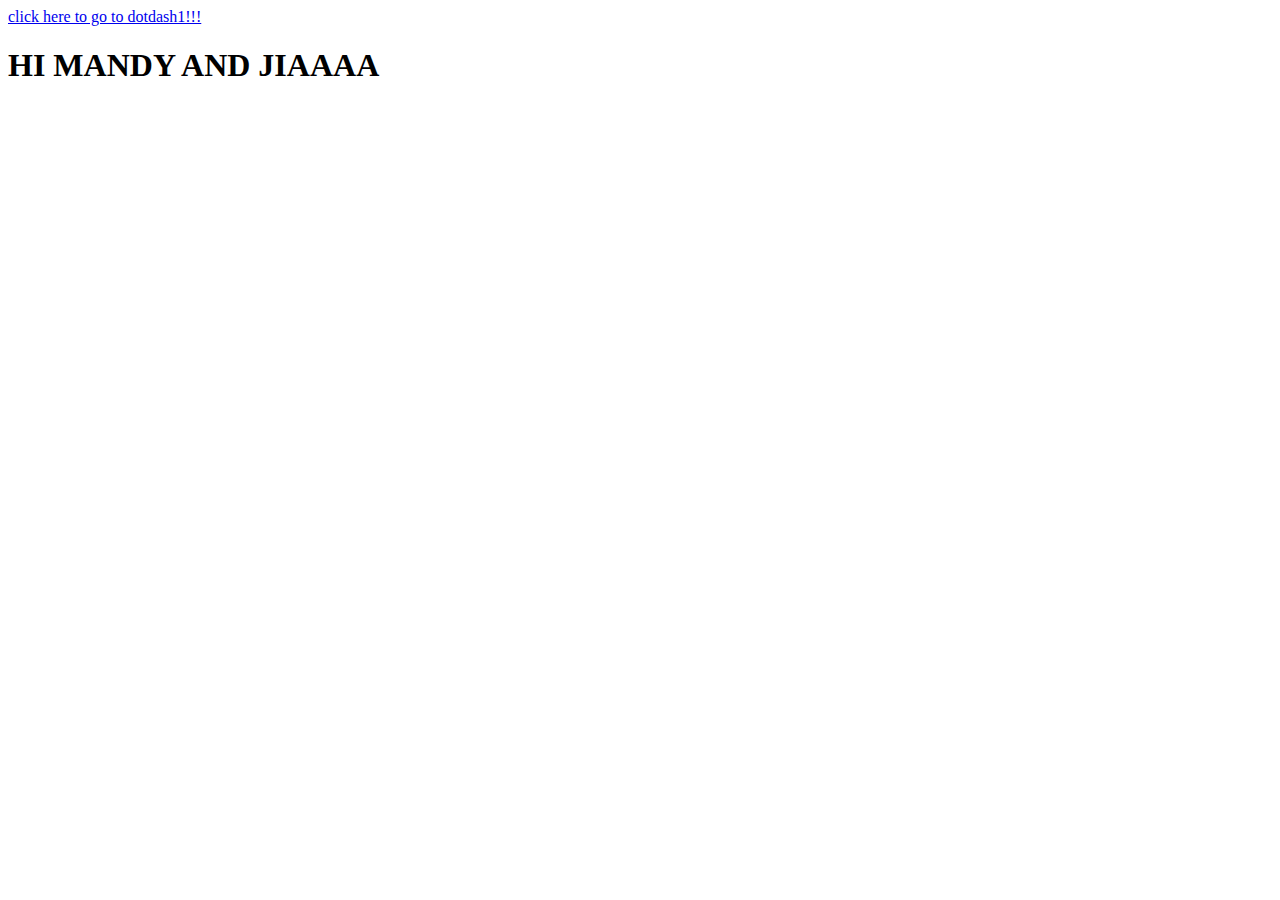
==== index.html @ bfdc8182 "newww" ====
<html lang="en">
<head>
    <meta charset="UTF-8">
    <meta http-equiv="X-UA-Compatible" content="IE=edge">
    <meta name="viewport" content="width=device-width, initial-scale=1.0">
    <title>Document</title>
</head>
<body>

    <a href="dotdash/dotdash1">click here to go to dotdash1!!!</a>
    <h1>HI MANDY AND JIAAAA<h1>

</body>
</html>
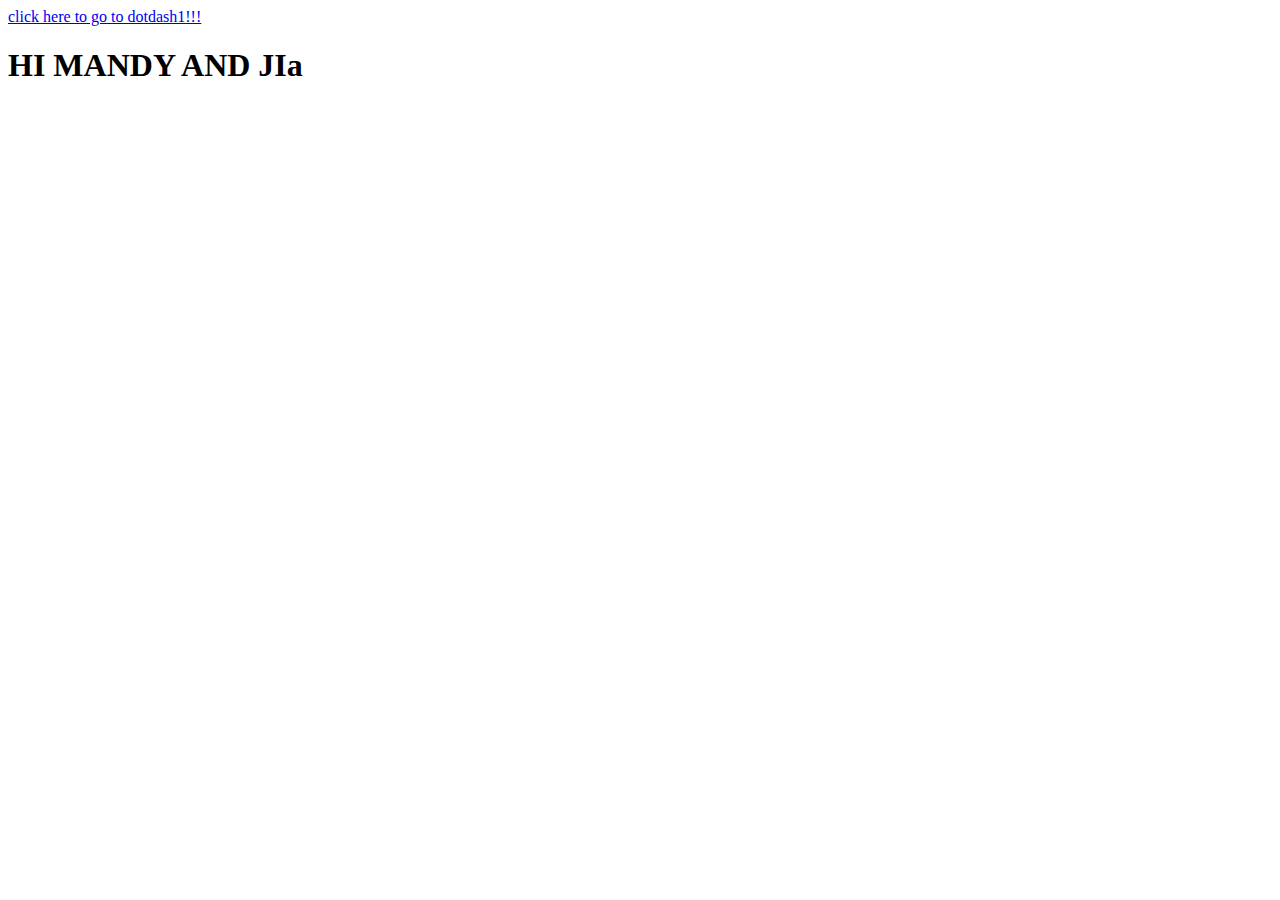
==== commit d5aaee93: "dotdashandstylechanged" ====
--- a/index.html
+++ b/index.html
@@ -7,8 +7,8 @@
 </head>
 <body>
 
-    <a href="dotdash/dotdash1">click here to go to dotdash1!!!</a>
-    <h1>HI MANDY AND JIAAAA<h1>
+    <a href="/dotdash1">click here to go to dotdash1!!!</a>
+    <h1>HI MANDY AND JIa<h1>
 
 </body>
 </html>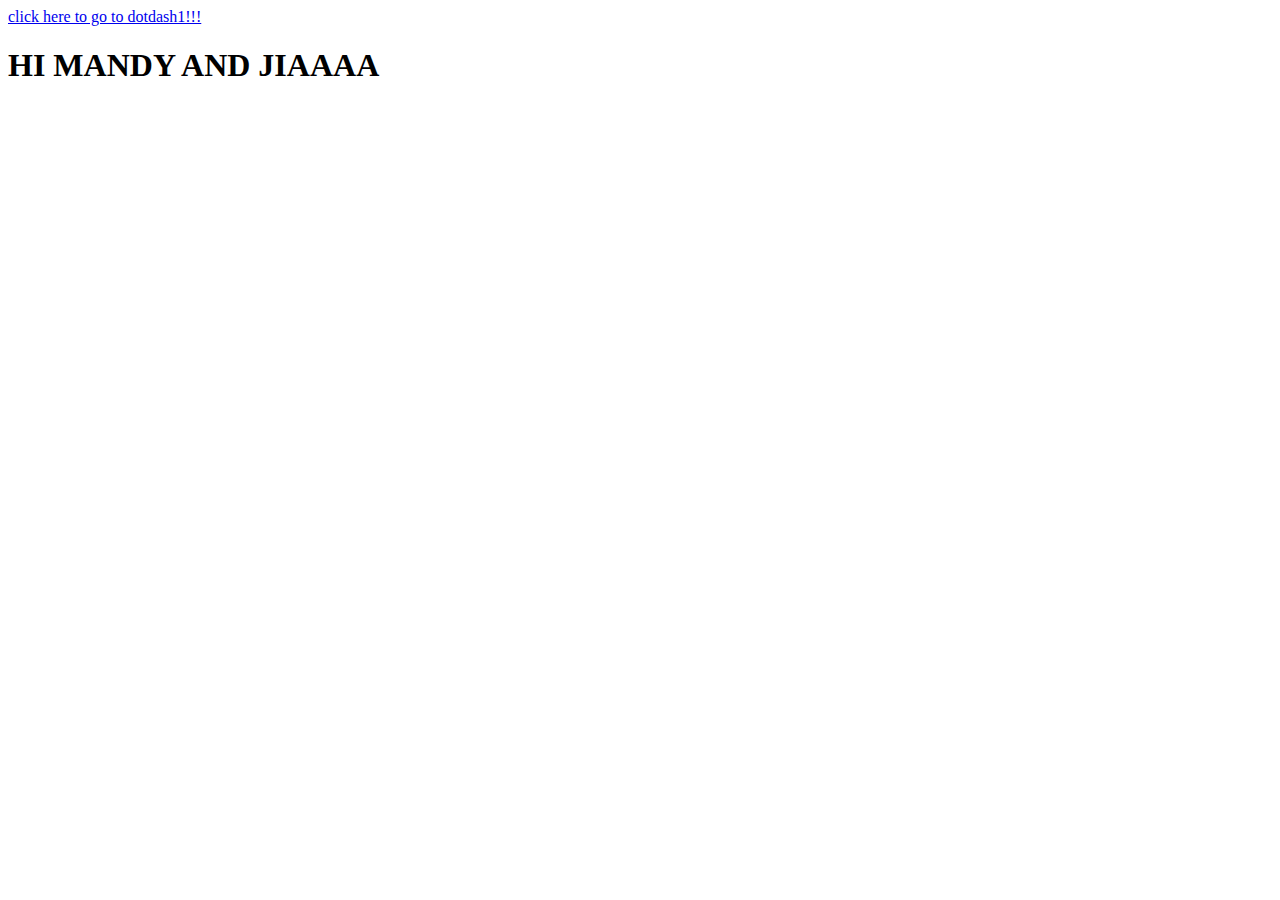
==== commit f3c8cf35: "idk" ====
--- a/index.html
+++ b/index.html
@@ -7,8 +7,8 @@
 </head>
 <body>
 
-    <a href="/dotdash1">click here to go to dotdash1!!!</a>
-    <h1>HI MANDY AND JIa<h1>
+    <a href="dotdash/dotdash1.html">click here to go to dotdash1!!!</a>
+    <h1>HI MANDY AND JIAAAA<h1>
 
 </body>
 </html>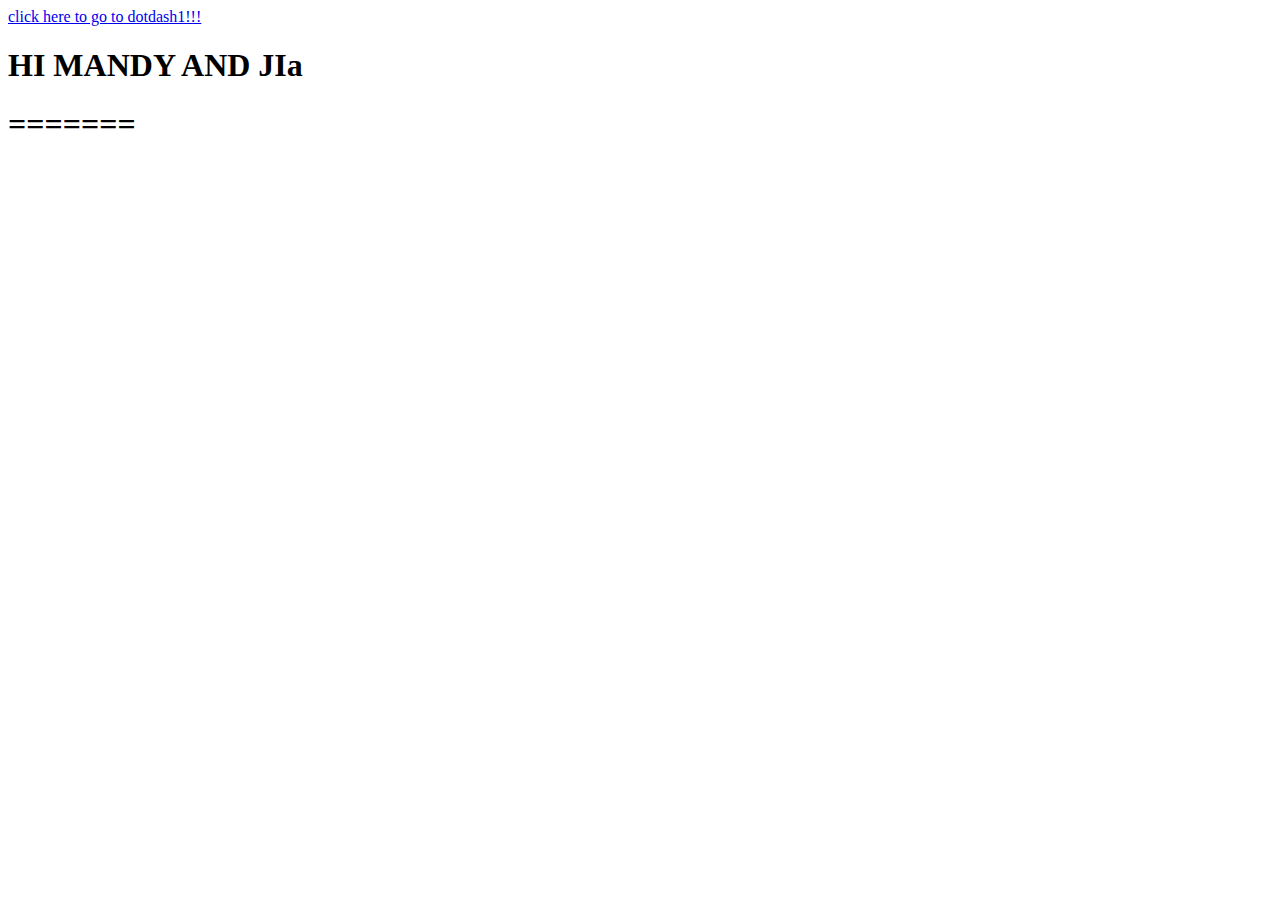
==== commit f7407dd6: "indexchanged" ====
--- a/index.html
+++ b/index.html
@@ -7,8 +7,11 @@
 </head>
 <body>
 
-    <a href="dotdash/dotdash1.html">click here to go to dotdash1!!!</a>
-    <h1>HI MANDY AND JIAAAA<h1>
+
+    <a href="/dotdash1">click here to go to dotdash1!!!</a>
+    <h1>HI MANDY AND JIa<h1>
+=======
+
 
 </body>
 </html>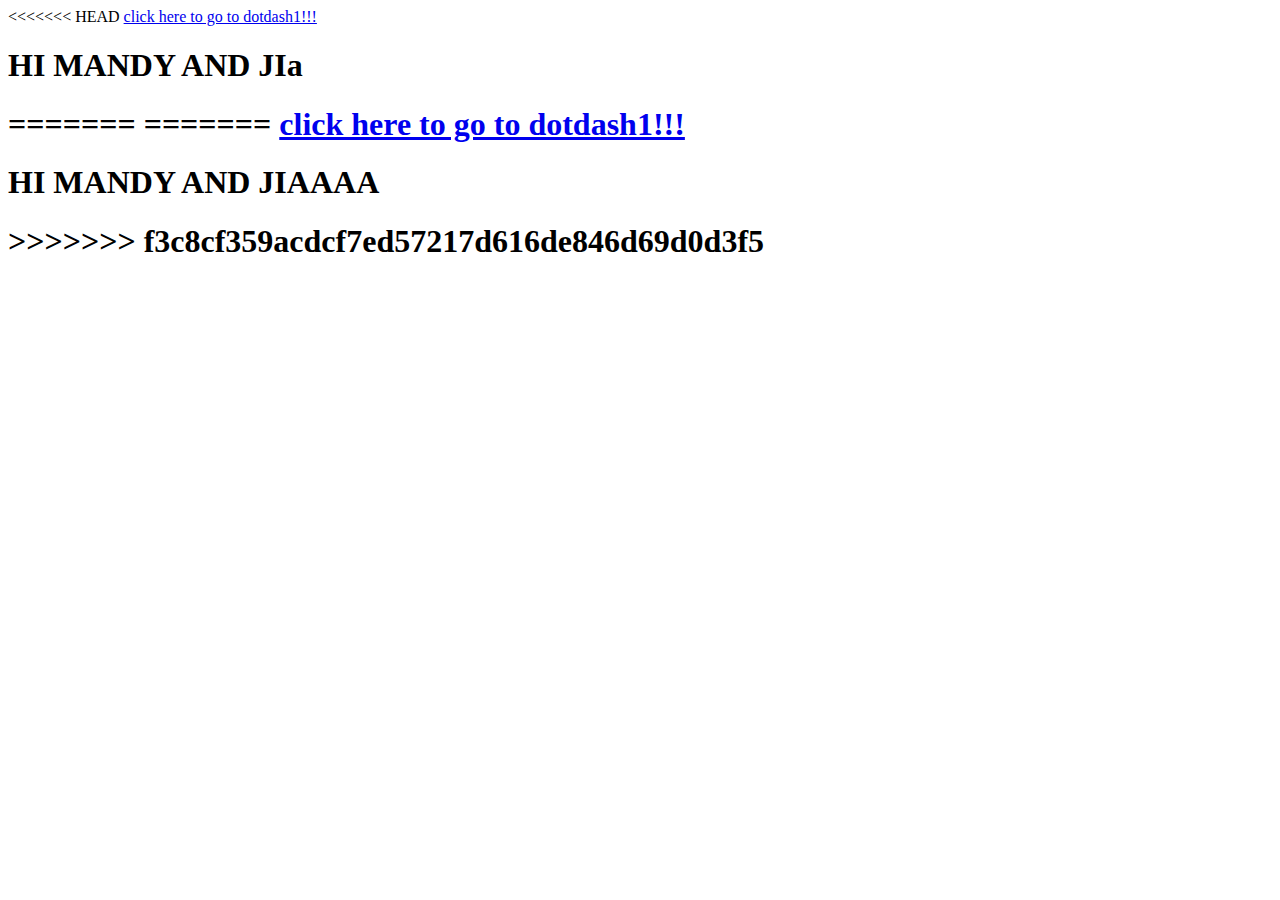
==== commit ab6f7652: "Update index.html" ====
--- a/index.html
+++ b/index.html
@@ -7,11 +7,16 @@
 </head>
 <body>
 
+<<<<<<< HEAD
 
     <a href="/dotdash1">click here to go to dotdash1!!!</a>
     <h1>HI MANDY AND JIa<h1>
 =======
 
+=======
+    <a href="dotdash/dotdash1.html">click here to go to dotdash1!!!</a>
+    <h1>HI MANDY AND JIAAAA<h1>
+>>>>>>> f3c8cf359acdcf7ed57217d616de846d69d0d3f5
 
 </body>
 </html>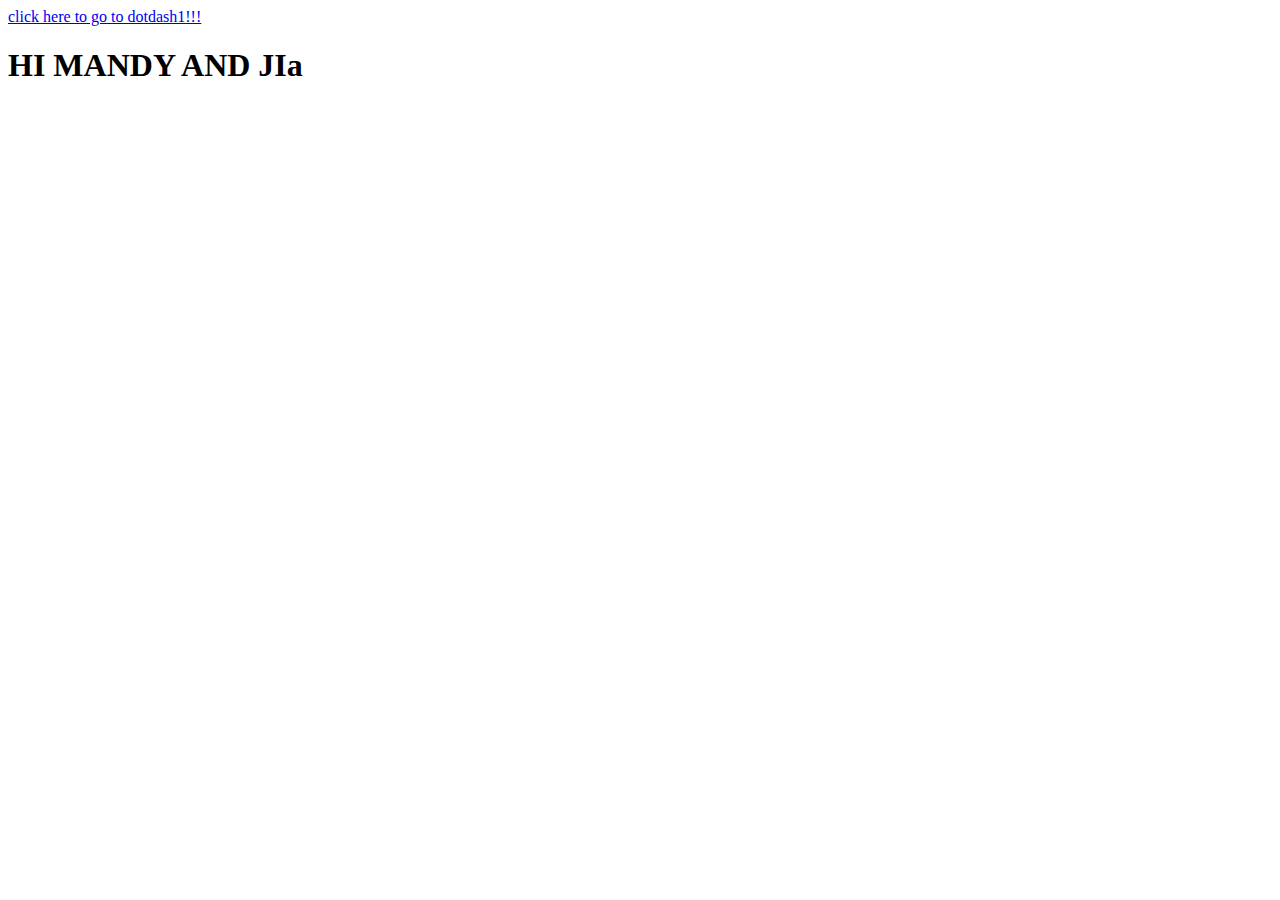
==== commit 18442c8e: "jit" ====
--- a/index.html
+++ b/index.html
@@ -7,16 +7,9 @@
 </head>
 <body>
 
-<<<<<<< HEAD
 
-    <a href="/dotdash1">click here to go to dotdash1!!!</a>
+    <a href="dotdash/dotdash1">click here to go to dotdash1!!!</a>
     <h1>HI MANDY AND JIa<h1>
-=======
-
-=======
-    <a href="dotdash/dotdash1.html">click here to go to dotdash1!!!</a>
-    <h1>HI MANDY AND JIAAAA<h1>
->>>>>>> f3c8cf359acdcf7ed57217d616de846d69d0d3f5
 
 </body>
 </html>